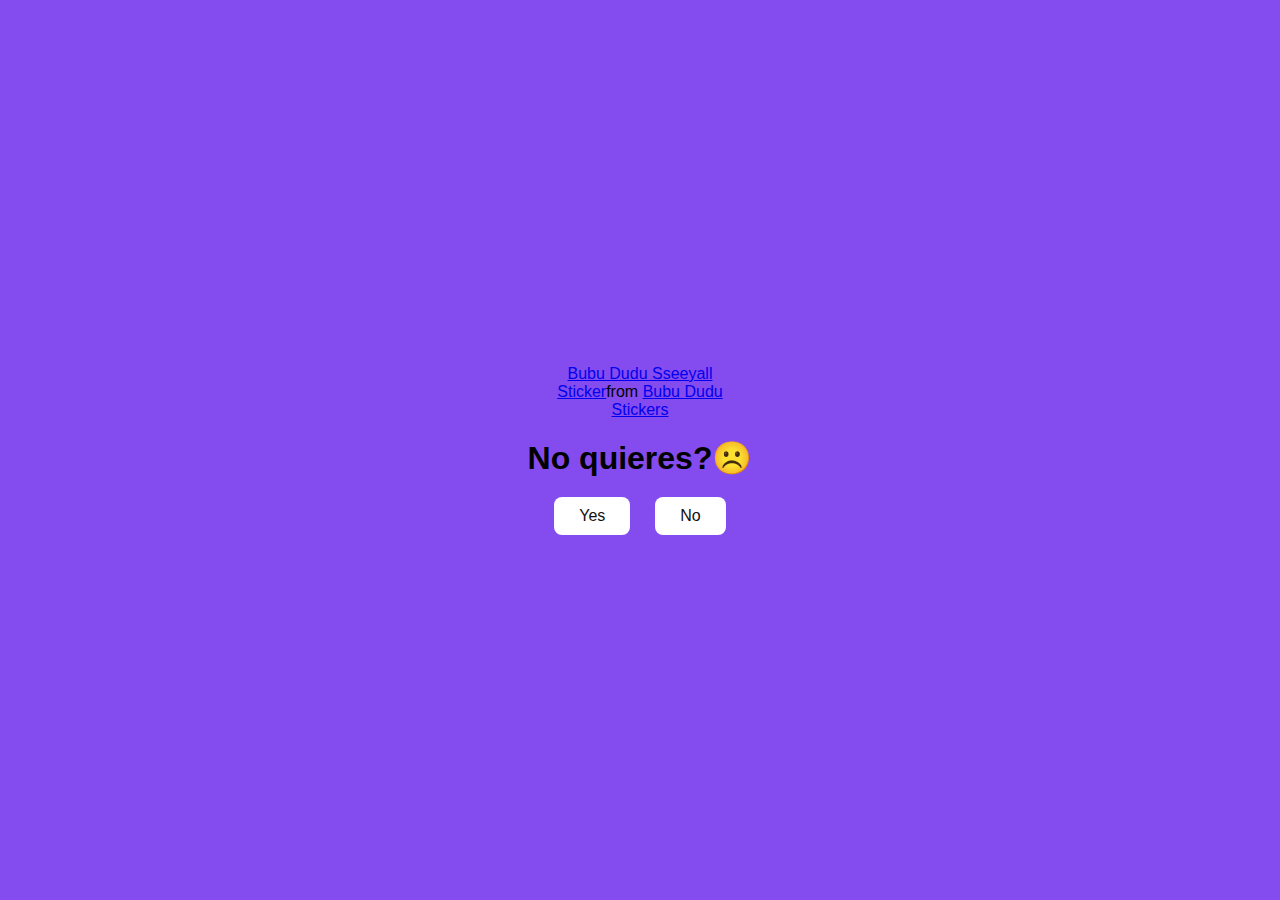
==== no1.html @ 3f67be77 "Add files via upload" ====
<!DOCTYPE html>
<html lang="en">
    <head>
        <meta charset="UTF-8" />
        <meta name="viewport"
        content="with=device-width,
        initial-scale=1.0" />
        <title>Ask Her out</title>

        <link rel="stylesheet" href="./style.css" />
    </head>
    <body>
        <div class="container">
            <div class="tenor-gif-embed" 
            data-postid="12611896631449379850" 
            data-share-method="host" 
            data-aspect-ratio="1" 
            data-width="100%"><a 
            href="https://tenor.com/view/bubu-dudu-sseeyall-gif-12611896631449379850">Bubu Dudu Sseeyall Sticker</a>from <a 
            href="https://tenor.com/search/bubu+dudu-stickers">Bubu Dudu Stickers</a></div> <script 
            type="text/javascript" 
            async 
            src="https://tenor.com/embed.js"
            ></script>
            <h1>No quieres?☹️</h1>

            <div class="btn">
                <a href="yes.html">Yes</a>
                <a href="no2.html">No</a>
            </div>
        </div>
    </body>
</html>
---- style.css ----
* {
    margin: 0;
    padding: 0;
    box-sizing: border-box;
    font-family: sans-serif;
}

body {
    width: 100%;
    min-height: 100vh;
    display: flex;
    justify-content: center;
    align-items: center;
    background-color: #844cef;
}

.container {
    display: flex;
    flex-direction: column;
    text-align: center;
    align-items: center;
    gap: 20px;
    max-width: 500px;
    margin: 20px;
}

.container .tenor-gif-embed {
    max-width: 200px;
}

.container .btn {
    display: flex;
    gap: 25px;
}

.btn a {
    text-decoration: none;
    color: #111;
    background: #fff;
    padding: 10px 25px;
    border-radius: 8px;
    box-shadow: 0.5rem 1rem 3rem hs1(0, 0%, 0%, 0.3);
}
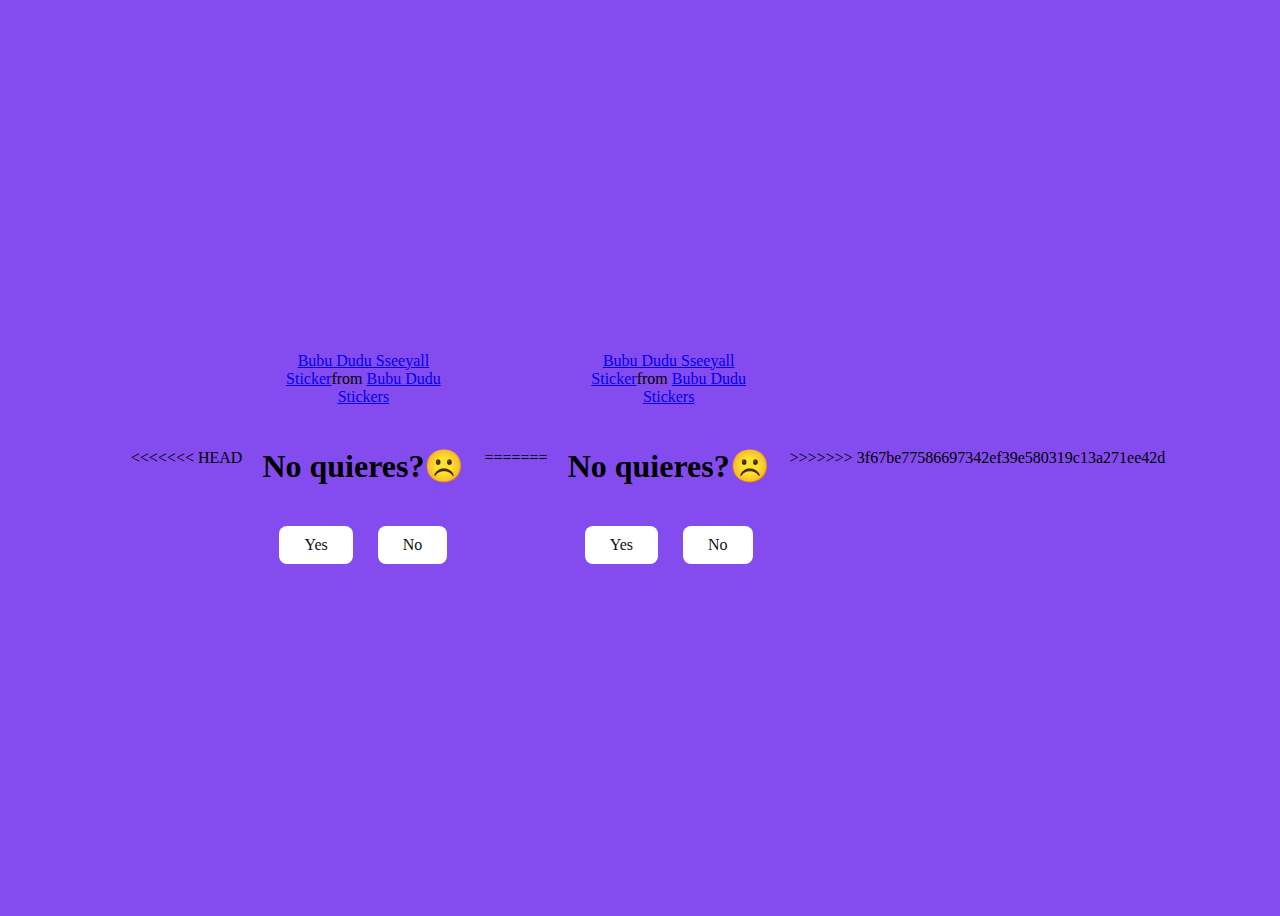
==== commit ac843242: "Resueltos conflictos al fusionar historiales no relacionados" ====
--- a/no1.html
+++ b/no1.html
@@ -1,33 +1,68 @@
-<!DOCTYPE html>
-<html lang="en">
-    <head>
-        <meta charset="UTF-8" />
-        <meta name="viewport"
-        content="with=device-width,
-        initial-scale=1.0" />
-        <title>Ask Her out</title>
-
-        <link rel="stylesheet" href="./style.css" />
-    </head>
-    <body>
-        <div class="container">
-            <div class="tenor-gif-embed" 
-            data-postid="12611896631449379850" 
-            data-share-method="host" 
-            data-aspect-ratio="1" 
-            data-width="100%"><a 
-            href="https://tenor.com/view/bubu-dudu-sseeyall-gif-12611896631449379850">Bubu Dudu Sseeyall Sticker</a>from <a 
-            href="https://tenor.com/search/bubu+dudu-stickers">Bubu Dudu Stickers</a></div> <script 
-            type="text/javascript" 
-            async 
-            src="https://tenor.com/embed.js"
-            ></script>
-            <h1>No quieres?☹️</h1>
-
-            <div class="btn">
-                <a href="yes.html">Yes</a>
-                <a href="no2.html">No</a>
-            </div>
-        </div>
-    </body>
+<<<<<<< HEAD
+<!DOCTYPE html>
+<html lang="en">
+    <head>
+        <meta charset="UTF-8" />
+        <meta name="viewport"
+        content="with=device-width,
+        initial-scale=1.0" />
+        <title>Ask Her out</title>
+
+        <link rel="stylesheet" href="./style.css" />
+    </head>
+    <body>
+        <div class="container">
+            <div class="tenor-gif-embed" 
+            data-postid="12611896631449379850" 
+            data-share-method="host" 
+            data-aspect-ratio="1" 
+            data-width="100%"><a 
+            href="https://tenor.com/view/bubu-dudu-sseeyall-gif-12611896631449379850">Bubu Dudu Sseeyall Sticker</a>from <a 
+            href="https://tenor.com/search/bubu+dudu-stickers">Bubu Dudu Stickers</a></div> <script 
+            type="text/javascript" 
+            async 
+            src="https://tenor.com/embed.js"
+            ></script>
+            <h1>No quieres?☹️</h1>
+
+            <div class="btn">
+                <a href="yes.html">Yes</a>
+                <a href="no2.html">No</a>
+            </div>
+        </div>
+    </body>
+=======
+<!DOCTYPE html>
+<html lang="en">
+    <head>
+        <meta charset="UTF-8" />
+        <meta name="viewport"
+        content="with=device-width,
+        initial-scale=1.0" />
+        <title>Ask Her out</title>
+
+        <link rel="stylesheet" href="./style.css" />
+    </head>
+    <body>
+        <div class="container">
+            <div class="tenor-gif-embed" 
+            data-postid="12611896631449379850" 
+            data-share-method="host" 
+            data-aspect-ratio="1" 
+            data-width="100%"><a 
+            href="https://tenor.com/view/bubu-dudu-sseeyall-gif-12611896631449379850">Bubu Dudu Sseeyall Sticker</a>from <a 
+            href="https://tenor.com/search/bubu+dudu-stickers">Bubu Dudu Stickers</a></div> <script 
+            type="text/javascript" 
+            async 
+            src="https://tenor.com/embed.js"
+            ></script>
+            <h1>No quieres?☹️</h1>
+
+            <div class="btn">
+                <a href="yes.html">Yes</a>
+                <a href="no2.html">No</a>
+            </div>
+        </div>
+    </body>
+>>>>>>> 3f67be77586697342ef39e580319c13a271ee42d
 </html>--- a/style.css
+++ b/style.css
@@ -1,43 +1,88 @@
-* {
-    margin: 0;
-    padding: 0;
-    box-sizing: border-box;
-    font-family: sans-serif;
-}
-
-body {
-    width: 100%;
-    min-height: 100vh;
-    display: flex;
-    justify-content: center;
-    align-items: center;
-    background-color: #844cef;
-}
-
-.container {
-    display: flex;
-    flex-direction: column;
-    text-align: center;
-    align-items: center;
-    gap: 20px;
-    max-width: 500px;
-    margin: 20px;
-}
-
-.container .tenor-gif-embed {
-    max-width: 200px;
-}
-
-.container .btn {
-    display: flex;
-    gap: 25px;
-}
-
-.btn a {
-    text-decoration: none;
-    color: #111;
-    background: #fff;
-    padding: 10px 25px;
-    border-radius: 8px;
-    box-shadow: 0.5rem 1rem 3rem hs1(0, 0%, 0%, 0.3);
+<<<<<<< HEAD
+* {
+    margin: 0;
+    padding: 0;
+    box-sizing: border-box;
+    font-family: sans-serif;
+}
+
+body {
+    width: 100%;
+    min-height: 100vh;
+    display: flex;
+    justify-content: center;
+    align-items: center;
+    background-color: #844cef;
+}
+
+.container {
+    display: flex;
+    flex-direction: column;
+    text-align: center;
+    align-items: center;
+    gap: 20px;
+    max-width: 500px;
+    margin: 20px;
+}
+
+.container .tenor-gif-embed {
+    max-width: 200px;
+}
+
+.container .btn {
+    display: flex;
+    gap: 25px;
+}
+
+.btn a {
+    text-decoration: none;
+    color: #111;
+    background: #fff;
+    padding: 10px 25px;
+    border-radius: 8px;
+    box-shadow: 0.5rem 1rem 3rem hs1(0, 0%, 0%, 0.3);
+=======
+* {
+    margin: 0;
+    padding: 0;
+    box-sizing: border-box;
+    font-family: sans-serif;
+}
+
+body {
+    width: 100%;
+    min-height: 100vh;
+    display: flex;
+    justify-content: center;
+    align-items: center;
+    background-color: #844cef;
+}
+
+.container {
+    display: flex;
+    flex-direction: column;
+    text-align: center;
+    align-items: center;
+    gap: 20px;
+    max-width: 500px;
+    margin: 20px;
+}
+
+.container .tenor-gif-embed {
+    max-width: 200px;
+}
+
+.container .btn {
+    display: flex;
+    gap: 25px;
+}
+
+.btn a {
+    text-decoration: none;
+    color: #111;
+    background: #fff;
+    padding: 10px 25px;
+    border-radius: 8px;
+    box-shadow: 0.5rem 1rem 3rem hs1(0, 0%, 0%, 0.3);
+>>>>>>> 3f67be77586697342ef39e580319c13a271ee42d
 }--- a/style.css
+++ b/style.css
@@ -1,43 +1,88 @@
-* {
-    margin: 0;
-    padding: 0;
-    box-sizing: border-box;
-    font-family: sans-serif;
-}
-
-body {
-    width: 100%;
-    min-height: 100vh;
-    display: flex;
-    justify-content: center;
-    align-items: center;
-    background-color: #844cef;
-}
-
-.container {
-    display: flex;
-    flex-direction: column;
-    text-align: center;
-    align-items: center;
-    gap: 20px;
-    max-width: 500px;
-    margin: 20px;
-}
-
-.container .tenor-gif-embed {
-    max-width: 200px;
-}
-
-.container .btn {
-    display: flex;
-    gap: 25px;
-}
-
-.btn a {
-    text-decoration: none;
-    color: #111;
-    background: #fff;
-    padding: 10px 25px;
-    border-radius: 8px;
-    box-shadow: 0.5rem 1rem 3rem hs1(0, 0%, 0%, 0.3);
+<<<<<<< HEAD
+* {
+    margin: 0;
+    padding: 0;
+    box-sizing: border-box;
+    font-family: sans-serif;
+}
+
+body {
+    width: 100%;
+    min-height: 100vh;
+    display: flex;
+    justify-content: center;
+    align-items: center;
+    background-color: #844cef;
+}
+
+.container {
+    display: flex;
+    flex-direction: column;
+    text-align: center;
+    align-items: center;
+    gap: 20px;
+    max-width: 500px;
+    margin: 20px;
+}
+
+.container .tenor-gif-embed {
+    max-width: 200px;
+}
+
+.container .btn {
+    display: flex;
+    gap: 25px;
+}
+
+.btn a {
+    text-decoration: none;
+    color: #111;
+    background: #fff;
+    padding: 10px 25px;
+    border-radius: 8px;
+    box-shadow: 0.5rem 1rem 3rem hs1(0, 0%, 0%, 0.3);
+=======
+* {
+    margin: 0;
+    padding: 0;
+    box-sizing: border-box;
+    font-family: sans-serif;
+}
+
+body {
+    width: 100%;
+    min-height: 100vh;
+    display: flex;
+    justify-content: center;
+    align-items: center;
+    background-color: #844cef;
+}
+
+.container {
+    display: flex;
+    flex-direction: column;
+    text-align: center;
+    align-items: center;
+    gap: 20px;
+    max-width: 500px;
+    margin: 20px;
+}
+
+.container .tenor-gif-embed {
+    max-width: 200px;
+}
+
+.container .btn {
+    display: flex;
+    gap: 25px;
+}
+
+.btn a {
+    text-decoration: none;
+    color: #111;
+    background: #fff;
+    padding: 10px 25px;
+    border-radius: 8px;
+    box-shadow: 0.5rem 1rem 3rem hs1(0, 0%, 0%, 0.3);
+>>>>>>> 3f67be77586697342ef39e580319c13a271ee42d
 }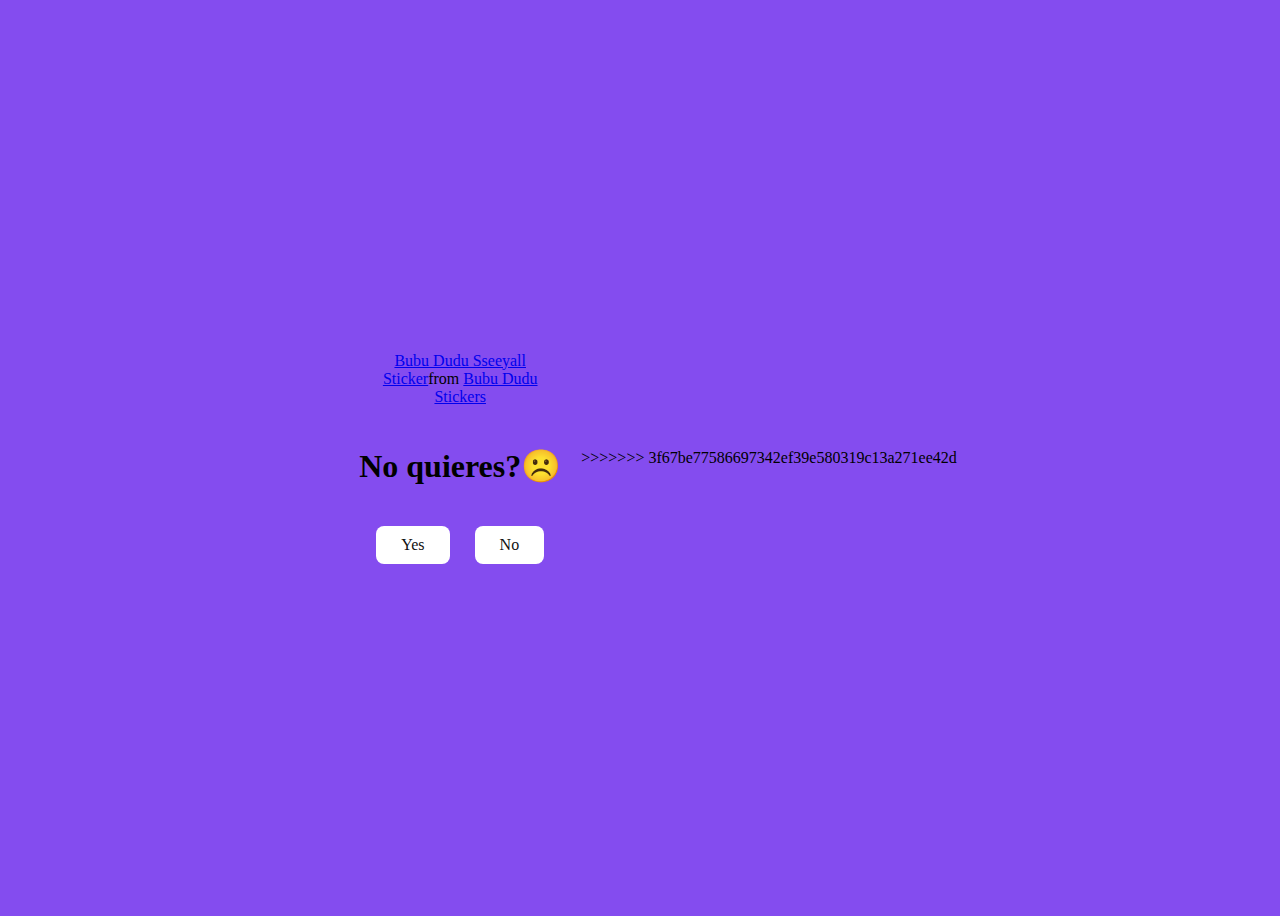
==== commit 4c5122cc: "Conflictos resueltos y cambios guardados" ====
--- a/no1.html
+++ b/no1.html
@@ -1,37 +1,4 @@
-<<<<<<< HEAD
-<!DOCTYPE html>
-<html lang="en">
-    <head>
-        <meta charset="UTF-8" />
-        <meta name="viewport"
-        content="with=device-width,
-        initial-scale=1.0" />
-        <title>Ask Her out</title>
 
-        <link rel="stylesheet" href="./style.css" />
-    </head>
-    <body>
-        <div class="container">
-            <div class="tenor-gif-embed" 
-            data-postid="12611896631449379850" 
-            data-share-method="host" 
-            data-aspect-ratio="1" 
-            data-width="100%"><a 
-            href="https://tenor.com/view/bubu-dudu-sseeyall-gif-12611896631449379850">Bubu Dudu Sseeyall Sticker</a>from <a 
-            href="https://tenor.com/search/bubu+dudu-stickers">Bubu Dudu Stickers</a></div> <script 
-            type="text/javascript" 
-            async 
-            src="https://tenor.com/embed.js"
-            ></script>
-            <h1>No quieres?☹️</h1>
-
-            <div class="btn">
-                <a href="yes.html">Yes</a>
-                <a href="no2.html">No</a>
-            </div>
-        </div>
-    </body>
-=======
 <!DOCTYPE html>
 <html lang="en">
     <head>
@@ -65,4 +32,4 @@
         </div>
     </body>
 >>>>>>> 3f67be77586697342ef39e580319c13a271ee42d
-</html>+</html>
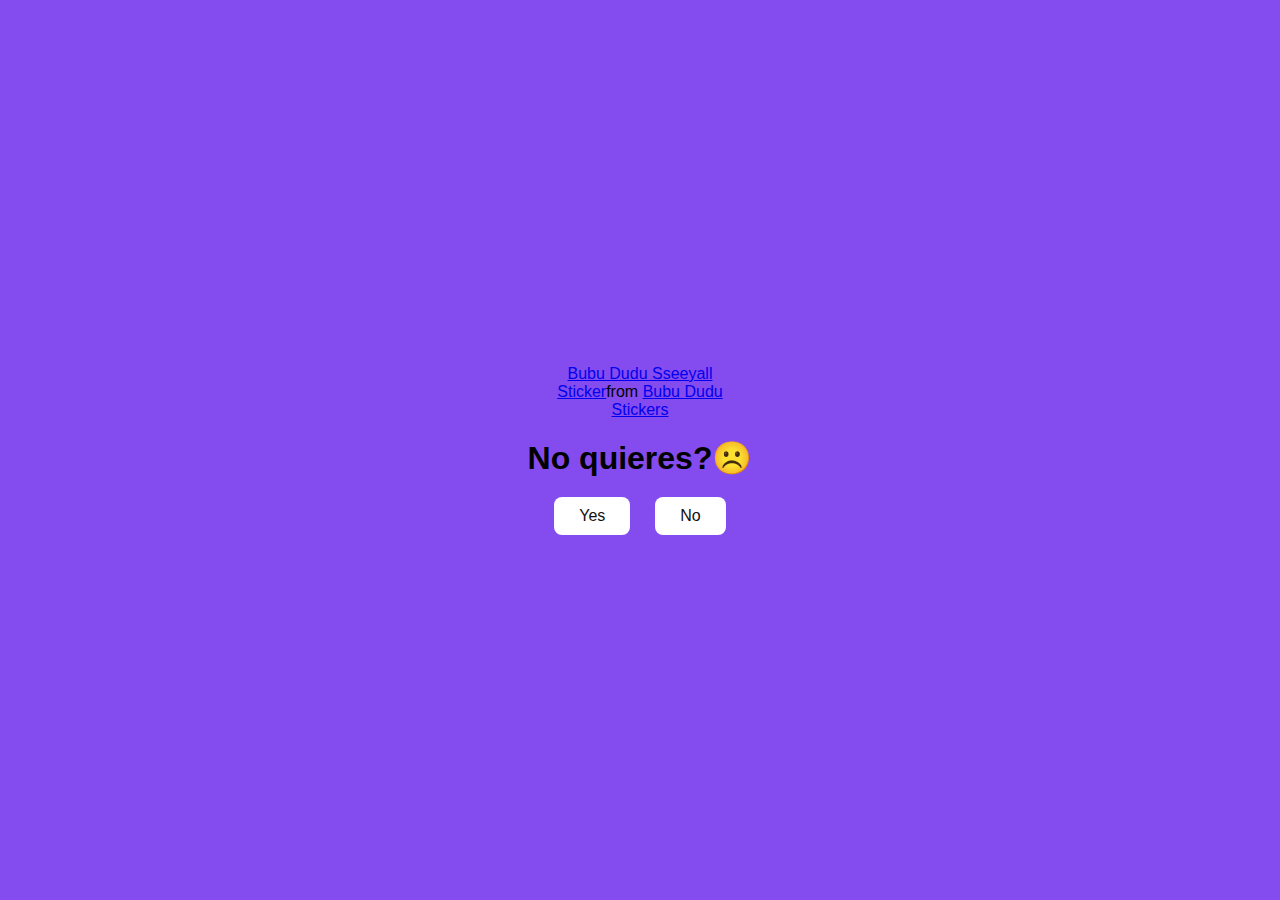
==== commit edf1306c: "Conflictos resueltos y cambios guardados" ====
--- a/no1.html
+++ b/no1.html
@@ -31,5 +31,4 @@
             </div>
         </div>
     </body>
->>>>>>> 3f67be77586697342ef39e580319c13a271ee42d
 </html>
--- a/style.css
+++ b/style.css
@@ -1,4 +1,4 @@
-<<<<<<< HEAD
+
 * {
     margin: 0;
     padding: 0;
@@ -41,48 +41,4 @@
     padding: 10px 25px;
     border-radius: 8px;
     box-shadow: 0.5rem 1rem 3rem hs1(0, 0%, 0%, 0.3);
-=======
-* {
-    margin: 0;
-    padding: 0;
-    box-sizing: border-box;
-    font-family: sans-serif;
-}
-
-body {
-    width: 100%;
-    min-height: 100vh;
-    display: flex;
-    justify-content: center;
-    align-items: center;
-    background-color: #844cef;
-}
-
-.container {
-    display: flex;
-    flex-direction: column;
-    text-align: center;
-    align-items: center;
-    gap: 20px;
-    max-width: 500px;
-    margin: 20px;
-}
-
-.container .tenor-gif-embed {
-    max-width: 200px;
-}
-
-.container .btn {
-    display: flex;
-    gap: 25px;
-}
-
-.btn a {
-    text-decoration: none;
-    color: #111;
-    background: #fff;
-    padding: 10px 25px;
-    border-radius: 8px;
-    box-shadow: 0.5rem 1rem 3rem hs1(0, 0%, 0%, 0.3);
->>>>>>> 3f67be77586697342ef39e580319c13a271ee42d
 }